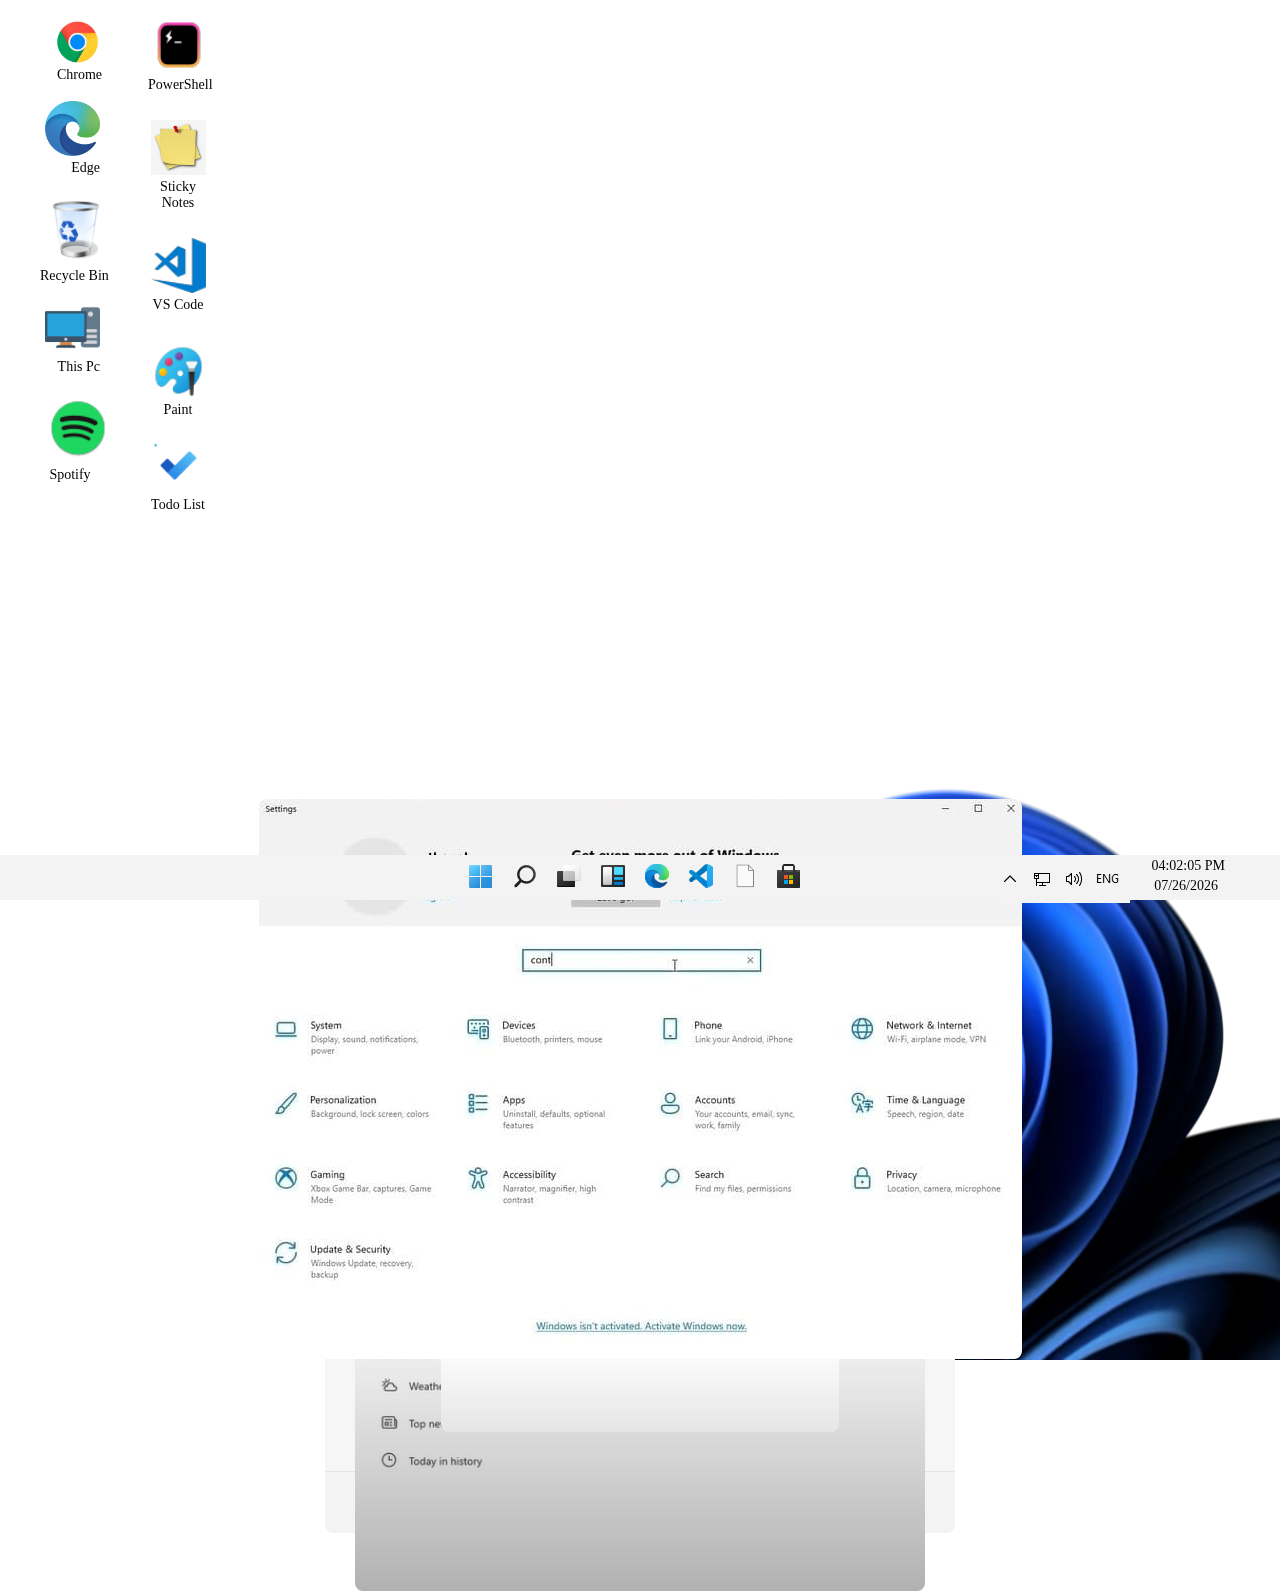
==== index.html @ 7cad3d94 "Initial" ====
<!DOCTYPE html>
<html lang="en">
<head>
    <meta charset="UTF-8">
    <meta http-equiv="X-UA-Compatible" content="IE=edge">
    <meta name="viewport" content="width=device-width, initial-scale=1.0">
    <title>Utkarsh Agarwal</title>
    <link rel="stylesheet" href="style.css">
</head>
<body>
    
    <div class="icons">
        <div class="tooltip google">
        <img class= "chrome" src="chromeicon.png" width="74px"  alt="">
        <span class="tooltiptext">Chrome</span>
        <div>Chrome</div>
        </div>
        <!-- <div class="spotify">
            <img  src="spotify.png" width="55px" alt="">
            <div>Spotify</div></div>
        </div> -->


        <div class=" tooltip explorer">
            <img class= "Internet Explorer" src="edgeicon.png" width="55px" alt="">
            <span class="tooltiptext">Edge</span>
            <div>Edge</div>
        </div>

        <div class=" tooltip trash">
            <img class= "trash" src="trash-icon.png" width="55px" alt="">
            <span class="tooltiptext">Recycle Bin</span>
            <div style="white-space: nowrap">Recycle Bin</div>
            </div>
         

    

        <div class=" tooltip this-pc">
            <img class= " desktop" src="567800.png" width="55px" alt="">
            <span class="tooltiptext">My PC</span>

            <div>This Pc</div>
        </div>




        <div  class=" tooltip spotify">
     

          <img class= "spotify" src="img/spotify.png" width="55px" alt="">
          <span class="tooltiptext">Spotify</span>
            <div>Spotify</div>
            </div>
            
        
    </div>
    <div class=" tooltip cmd">
        <img  src="img/cmd.png" width="55px" alt="">
        <span class="tooltiptext">About Utkarsh</span>
        <div>PowerShell</div>
    </div>
    

    <div class="sticky">
        <img  src="sticky.jpg" width="55px" alt="">
        <div>Sticky Notes</div>
    </div>
    <div class=" tooltip paint"> 
        <img  src="img/paint.png" width="55px" alt="">
        <span class="tooltiptext">Paint</span>
        <div>Paint</div>
    </div>
    <div class=" tooltip vscode"> 
        <img  src="img/vscode.png" width="55px" alt="">
        <span class="tooltiptext">VS Code</span>
        <div>VS Code</div>
    </div>
    <div class=" tooltip todo"> 
        <img  src="img/todo.png" width="55px" alt="">
        <span class="tooltiptext">Todo List</span>
        <div style="white-space: nowrap;">Todo List</div>
    </div>
<!-- <div class="task">
    <div class="item"></div>
    <div class="item"></div>
    <div class="item"></div>
    <div class="item"></div>
    <div class="item"></div>
</div> -->
<div class="windwin"></div>
<div class="windsett"></div>
<div class="windsearch"></div>
<div class="windexplor"></div>
<div class="widgetsd"></div>
<div class="notes"></div>
<div class="camera"></div>
<div class="paint"></div>
<div class="calculator"></div>

    <div class="taskbar ">
        <img src="icons.PNG" alt="">
        <img class="right" src="img/taskbar.jpeg" alt="">
    </div>
    <div id="clock"></div>
    <div id="date"></div>
    <!-- <div class="goog ">
        <img src="maxresdefaultNEW.jpg" alt="">
    </div> -->
    <div class="starttask">
        <div class="widgets">
            <img class= "ph" src="widgets.png" alt="">
        </div>
    <div class="startmenu">
        <img src="startmenu.PNG" alt="">
    </div>
    <div class="search">
        <img src="search.png" alt="">
    </div>
    <div class="explor">
        <img src="explor.png" alt="">
    </div>
    <div class="setting">
        <img src="img/startmenu.jpg" alt="">
    </div>
    

</div>

    <video autoplay muted id="vid">
        <source src="video.webm" type="video/webm">
    </video>
    

<script src="./script.js"></script>

</body>
</html>
---- style.css ----
* {
    margin: 0;
    padding: 0;
}
body {
    /* background-image: url('bg.jpeg');   */
    background-size: cover; 
    overflow: hidden;
    font-family: "Segoe UI";
    font-weight: 500;
    height: 100vh;
    font-size:14px
}

.taskbar {
    cursor: pointer;
    background-color: #f3f3f3;
    width: 100%;
    position: absolute;
    bottom: 0;
    display: flex;
    z-index: 111;
    justify-content: center;
}

.paint{
    
    position: absolute;
    left: 140px;
    top: 335px;
    cursor: pointer;
    z-index: 100;
    padding: 8px;
    width: 60px;
    text-align: center;
    display: block;
 
}

.todo{
    
    position: absolute;
    left: 140px;
    top: 430px;
    cursor: pointer;
    z-index: 100;
    padding: 8px;
    width: 60px;
    text-align: center;
    display: block;
 

}
.right{

}
.search {
    z-index: 110;
    position: absolute;
    /* bottom: 50px; */
    height: 46%;
    bottom: -655px;
    width: 100%;
    text-align: center;
    transition: all 0.3s ease-in;
}
.explor {
    z-index: 110;
    position: absolute;
    /* bottom: 50px; */
    height: 56%;
    bottom: -655px;
    width: 100%;
    text-align: center;
    transition: all 0.3s ease-in;
}
.setting {
    z-index: 110;
    position: absolute;
    /* bottom: 50px; */
    height: 84%;
    bottom: -655px;
    width: 100%;
    text-align: center;
    transition: all 0.3s ease-in;
}
.widgets{
    z-index: 110;
    position: absolute;
    bottom: -3px;
    height: 101%;
    right: -655px;
    width: 27%;
    text-align: center;
    transition: all 0.3s ease-in;  
}
.startmenu{
    z-index: 110;
    position: absolute;
    /* bottom: 50px; */
    height: 75%;
    bottom: -655px;
    width: 100%;
    text-align: center;
    transition: all 0.3s ease-in;
}
/* .goog img{
    width: -webkit-fill-available;
    left: 0px;
    border-radius: 8px;  
} */
.starttask img {
    border-radius: 8px;
}

.right {
    justify-self: flex-end;
    position: absolute;
    right: 150px;
    bottom: 0;
    top:0;
     padding-top: 2px;
    z-index: 111;
}

.icons {
    padding-right: 200px;
    position: absolute;
    padding: 32px;
    padding-top: 11px;
    display: flex;
    color: black;
    flex-direction: column;
    justify-content: space-evenly;
    word-break: break-all;
}
.cmd{
    position: absolute;
    left: 140px;
    top: 10px;
    cursor: pointer;
    z-index: 100;
    padding: 8px;
    width: 60px;
    text-align: center;
    display: block;
}

.sticky{
    position: absolute;
    left: 140px;
    top: 112px;
    cursor: pointer;
    z-index: 100;
    padding: 8px;
    width: 60px;
    text-align: center;
    display: block;
}

.google {
    cursor: pointer;
    z-index: 110;
    padding: 10px;
     
    width: 60px;
    text-align: end;
    display: block;
}
.this-pc{
    cursor: pointer;
    z-index: 110;
    padding: 8px;
    width: 60px;
    text-align: end;
    display: block;

}
.explorer{
    cursor: pointer;
    z-index: 110;
    padding: 8px;
    width: 60px;
    text-align: end;
    display: block;

}
.spotify{
    cursor: pointer;
    z-index: 110;
    padding: 8px;
    width: 60px;
    text-align: -webkit-center;
    display: block;
    word-break: normal;

}
.vscode{
    position: absolute;
    left: 140px;
    top: 230px;
    cursor: pointer;
    z-index: 100;
    padding: 8px;
    width: 60px;
    text-align: center;
    display: block;
  
}
.trash{
    cursor: pointer;
    z-index: 110;
    padding: 8px;
    width: 60px;
    text-align: center;
    display: block;

}
/* .task{
    height: 41px;
    z-index: 110;
    width: 39px;
    color: black;
    position: absolute;
    bottom: 0px;
    left: 210px;
} */
.windwin{
    position: absolute;
    bottom: 2vh;
    left: 37vw;
    z-index: 112;
    height: 3vh;
    width: 3vw;
    /* background-color: black; */
}
.widgetsd{
    position: absolute;
    bottom: 2vh;
    left: 98vw;
    z-index: 112;
    height: 3vh;
    width: 1vw;
    /* background-color: black; */
}

.windsett{
    position: absolute;
    bottom: 2vh;
    left: 46vw;
    z-index: 112;
    height: 3vh;
    width: 3vw;
    /* background-color: black; */
}

.windsearch{
    position: absolute;
    bottom: 2vh;
    left: 40vw;
    z-index: 112;
    height: 3vh;
    width: 2.9vw;
    /* background-color: black; */
}

.windexplor{
    position: absolute;
    bottom: 2vh;
    left: 50vw;
    z-index: 112;
    height: 3vh;
    width: 3vw;
    /* background-color: black; */
}
.search img{
    height: 50vh;
}

#vid{
    position: absolute;
    left: -112px;
    bottom: -460px;
    z-index: 0;
}
.ph {
    height: 728px;
    width: max-content;
}

.notes{
    position: absolute;
    bottom: 53vh;
    left: 45vw;
    z-index: 112;
    height: 5vh;
    width: 3vw;
    /* background-color: black; */
}

.camera{
    position: absolute;
    bottom: 66vh;
    left: 59vw;
    z-index: 112;
    height: 5vh;
    width: 3vw;
    /* background-color: black; */
}


.calculator{
    position: absolute;
    bottom: 52vh;
    left: 31vw;
    z-index: 112;
    height: 5vh;
    width: 3vw;
    /* background-color: black; */

}

  /* Tooltip text */
  .tooltip .tooltiptext {
    visibility: hidden;
    width: 120px;
    background-color: black;
    color: #fff;
    text-align: center;
    padding: 5px 5px;
    border-radius: 6px;
    
    /* Position the tooltip text - see examples below! */
    position: absolute;
    opacity: 0;
  transition: opacity 1s;
  z-index: 200;
  }
  
  /* Show the tooltip text when you mouse over the tooltip container */
  .tooltip:hover .tooltiptext {
    visibility: visible;
    opacity: 1;
  }
  #clock {
    justify-self: flex-end;
    position: absolute;
    right: 0;
    bottom: 0;
    margin: 6px 2px;
    padding:  10px;
    padding-bottom:20px;
    padding-right: 53px;
    z-index: 112;
  }
  #date{
    justify-self: flex-end;
    position: absolute;
    right: 0;
    bottom: 0;
    margin: 6px 2px;
    padding:  10px;
    padding-bottom: 0px;
    padding-right: 60px;
    z-index: 112;
  }
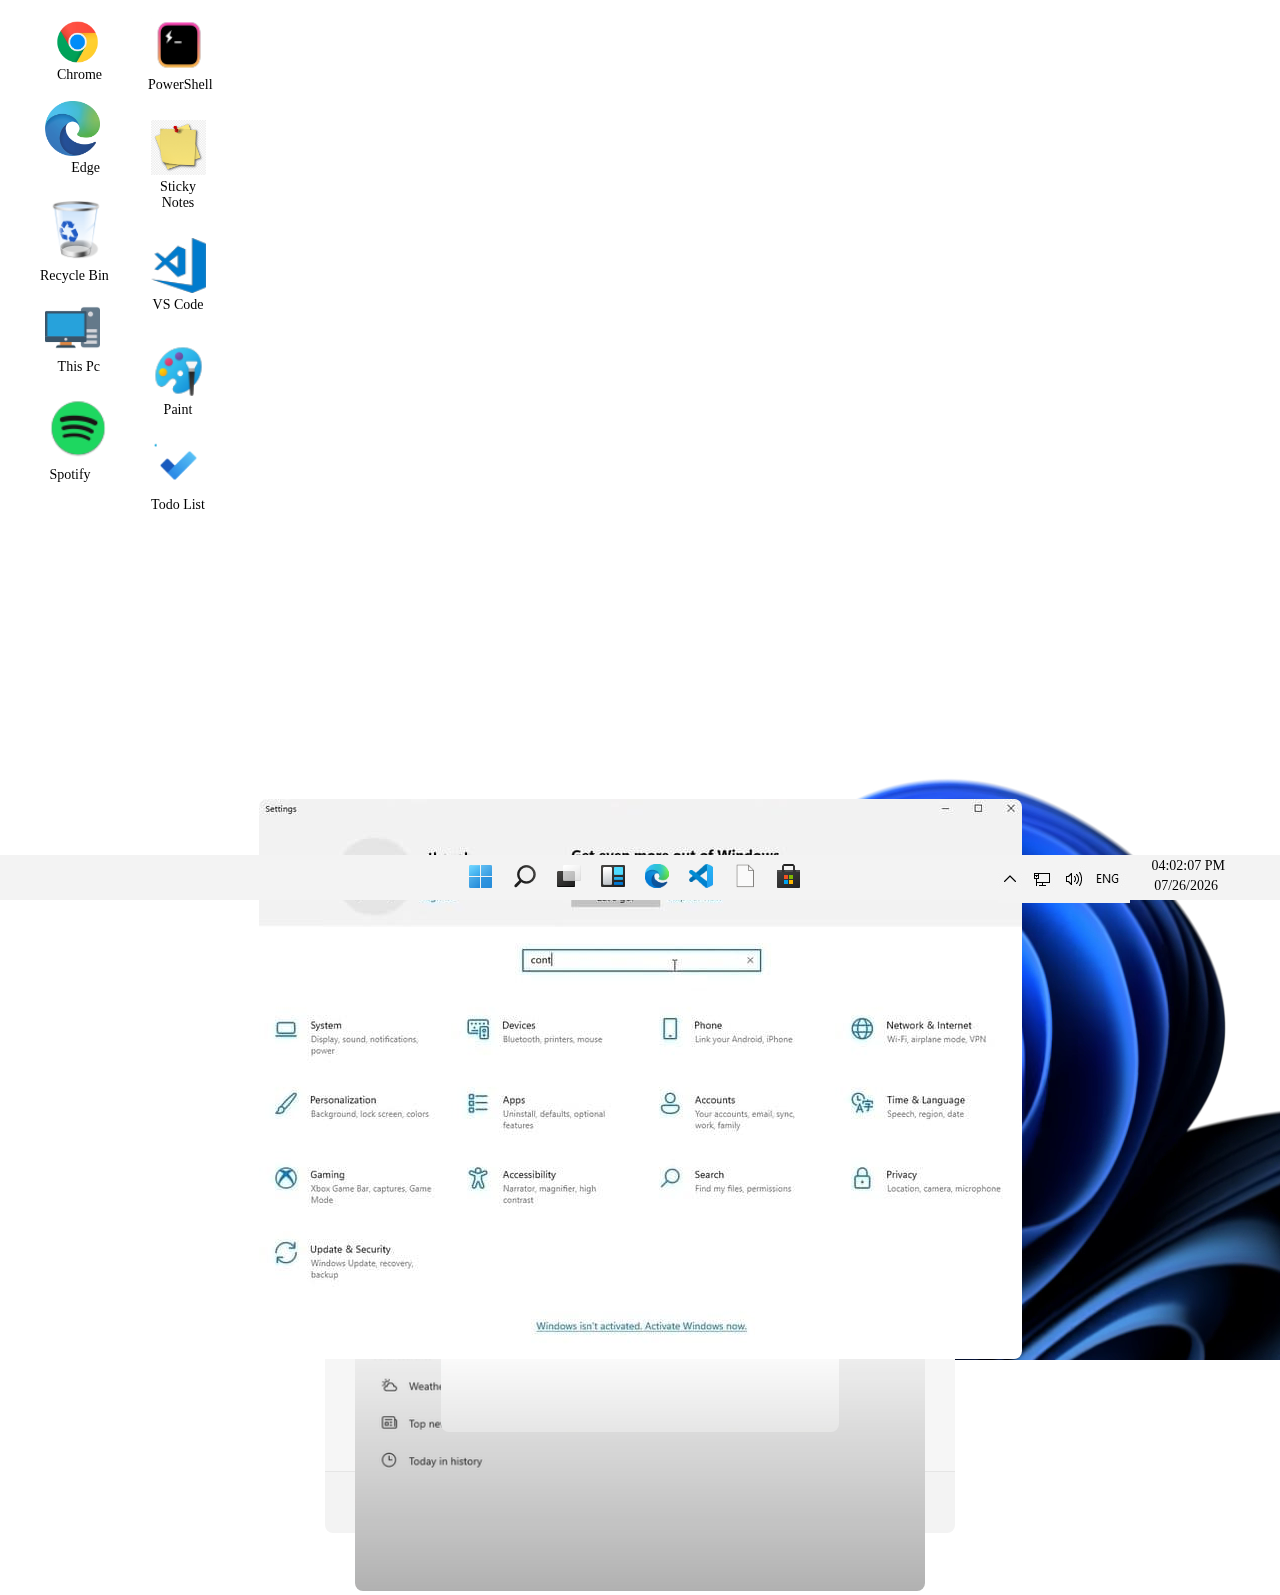
==== commit 462e35d3: "updated" ====
--- a/index.html
+++ b/index.html
@@ -6,6 +6,7 @@
     <meta name="viewport" content="width=device-width, initial-scale=1.0">
     <title>Utkarsh Agarwal</title>
     <link rel="stylesheet" href="style.css">
+    <link rel="icon" type="image/png" href="favicon.png"/>
 </head>
 <body>
     
